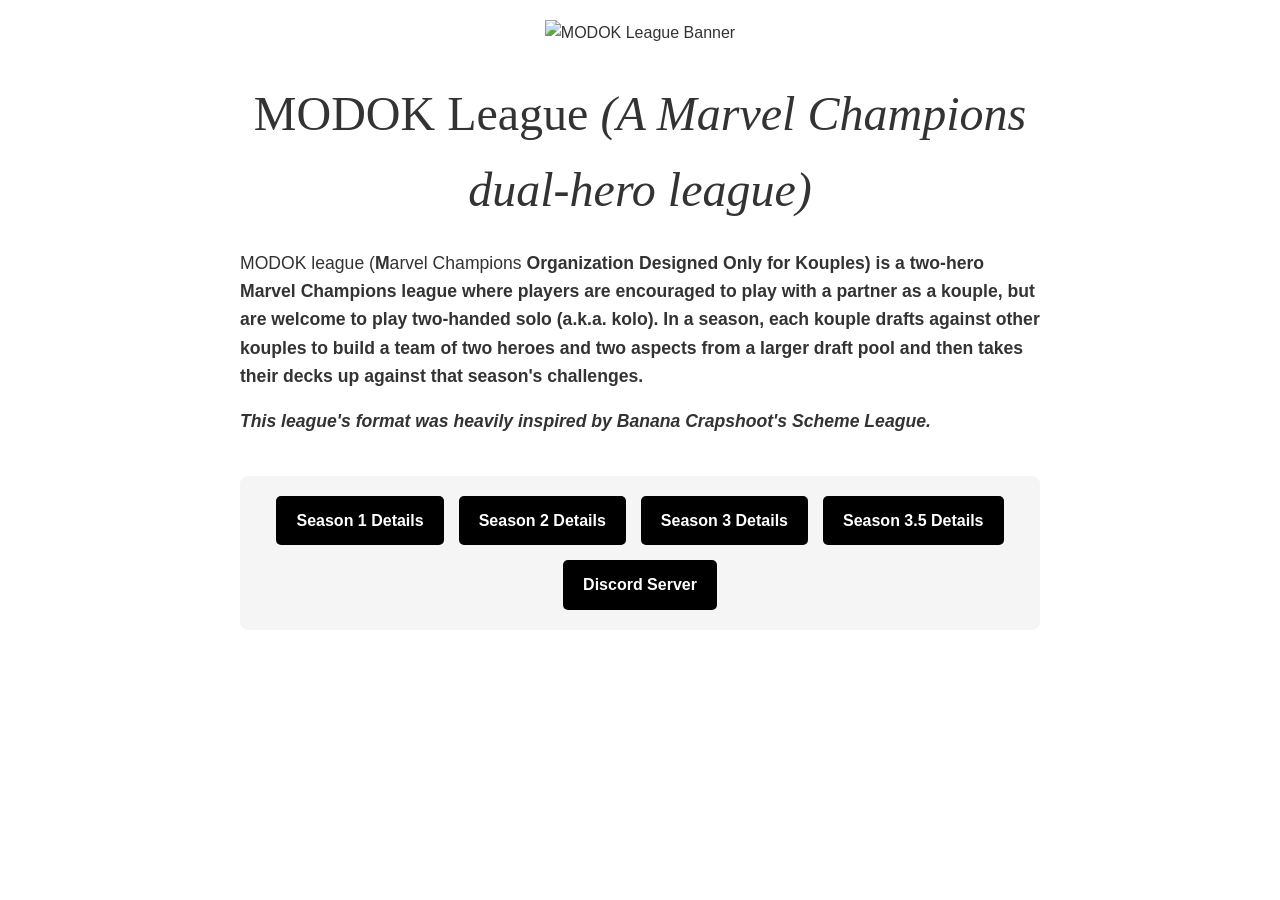
==== index.html @ 17ae80b0 "Update index.html" ====
<!DOCTYPE html>
<html lang="en">
<head>
    <meta charset="UTF-8">
    <meta name="viewport" content="width=device-width, initial-scale=1.0">
    <title>MODOK League</title>
    <style>
        body {
            font-family: Arial, sans-serif;
            max-width: 800px;
            margin: 0 auto;
            padding: 20px;
            line-height: 1.6;
            color: #333;
        }
        .banner {
            text-align: center;
            margin-bottom: 30px;
        }
        .banner img {
            max-width: 100%;
            height: auto;
        }
        .title {
            font-size: 2em;
            font-weight: bold;
            margin: 20px 0;
            text-align: center;
        }
        .content {
            font-size: 1.1em;
            margin: 20px 0;
        }
        .subtitle {
            font-style: italic;
            color: #666;
        }
        .navigation {
            margin-top: 40px;
            padding: 20px;
            background-color: #f5f5f5;
            border-radius: 8px;
        }
        .navigation h3 {
            margin-top: 0;
            color: #333;
            text-align: center;
            margin-bottom: 20px;
        }
        .nav-buttons {
            display: flex;
            flex-wrap: wrap;
            gap: 15px;
            justify-content: center;
        }
        .nav-button {
            display: inline-block;
            padding: 12px 20px;
            background-color: #000000;
            color: white;
            text-decoration: none;
            border-radius: 5px;
            transition: background-color 0.3s;
            font-weight: bold;
        }
        .nav-button:hover {
            background-color: #333333;
        }
        @media (max-width: 600px) {
            .nav-buttons {
                flex-direction: column;
                align-items: center;
            }
            .nav-button {
                width: 200px;
                text-align: center;
            }
        }
    </style>
</head>
<body>
    <div class="banner">
        <img src="https://modokleague.wordpress.com/wp-content/uploads/2024/06/unnamed.jpg" alt="MODOK League Banner">
    </div>
    
    <h1 class="title" style="font-family: Georgia, serif; font-size: 3em; font-weight: normal;">MODOK League <i>(A Marvel Champions dual-hero league)</i></h1>
  
    <div class="content">
        <p>MODOK league (<b>M</b>arvel Champions <b>O</b<\>rganization <b>D</b>esigned <b>O</b>nly for <b>K</b>ouples) is a two-hero Marvel Champions league where players are encouraged to play with a partner as a kouple, but are welcome to play two-handed solo (a.k.a. kolo). In a season, each kouple drafts against other kouples to build a team of two heroes and two aspects from a larger draft pool and then takes their decks up against that season's challenges.</p>
        
        <p><i>This league's format was heavily inspired by Banana Crapshoot's Scheme League.</i></p>
    </div>
    
    <div class="navigation">
        <div class="nav-buttons">
            <a href="https://bit.ly/modok1" class="nav-button" target="_blank">Season 1 Details</a>
            <a href="https://modokleague.wordpress.com/modok-league-season-02-nemesis-season/" class="nav-button" target="_blank">Season 2 Details</a>
            <a href="https://modokleague.wordpress.com/modok-league-season-03-big-bads-season/" class="nav-button" target="_blank">Season 3 Details</a>
            <a href="https://modokleague.github.io/s3.5/" class="nav-button" target="_blank">Season 3.5 Details</a>
            <a href="https://discord.gg/6b4zBfchhA" class="nav-button" target="_blank">Discord Server</a>
        </div>
    </div>
</body>
</html>
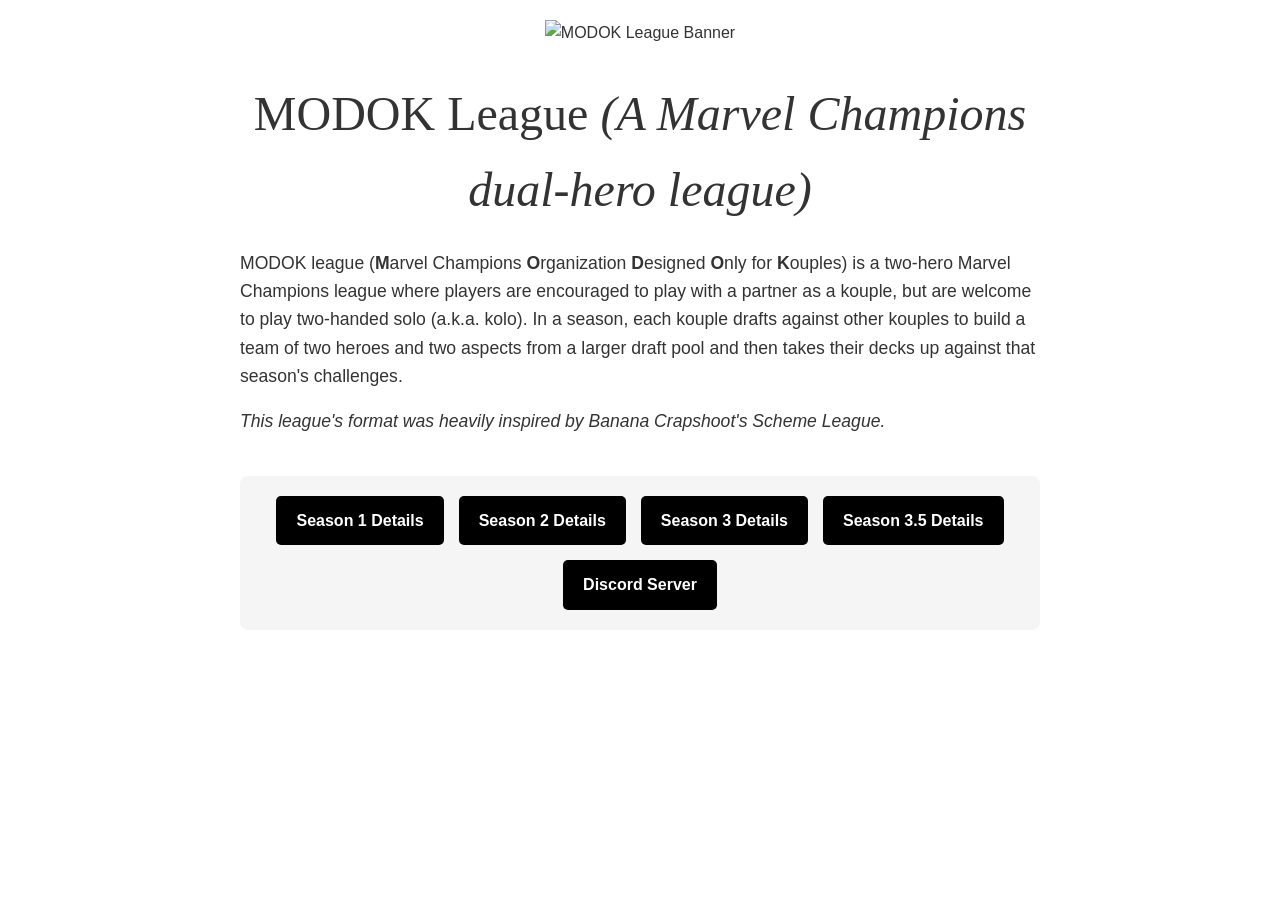
==== commit 9b868ca2: "Update index.html" ====
--- a/index.html
+++ b/index.html
@@ -86,7 +86,7 @@
     <h1 class="title" style="font-family: Georgia, serif; font-size: 3em; font-weight: normal;">MODOK League <i>(A Marvel Champions dual-hero league)</i></h1>
   
     <div class="content">
-        <p>MODOK league (<b>M</b>arvel Champions <b>O</b<\>rganization <b>D</b>esigned <b>O</b>nly for <b>K</b>ouples) is a two-hero Marvel Champions league where players are encouraged to play with a partner as a kouple, but are welcome to play two-handed solo (a.k.a. kolo). In a season, each kouple drafts against other kouples to build a team of two heroes and two aspects from a larger draft pool and then takes their decks up against that season's challenges.</p>
+        <p>MODOK league (<b>M</b>arvel Champions <b>O</b>rganization <b>D</b>esigned <b>O</b>nly for <b>K</b>ouples) is a two-hero Marvel Champions league where players are encouraged to play with a partner as a kouple, but are welcome to play two-handed solo (a.k.a. kolo). In a season, each kouple drafts against other kouples to build a team of two heroes and two aspects from a larger draft pool and then takes their decks up against that season's challenges.</p>
         
         <p><i>This league's format was heavily inspired by Banana Crapshoot's Scheme League.</i></p>
     </div>
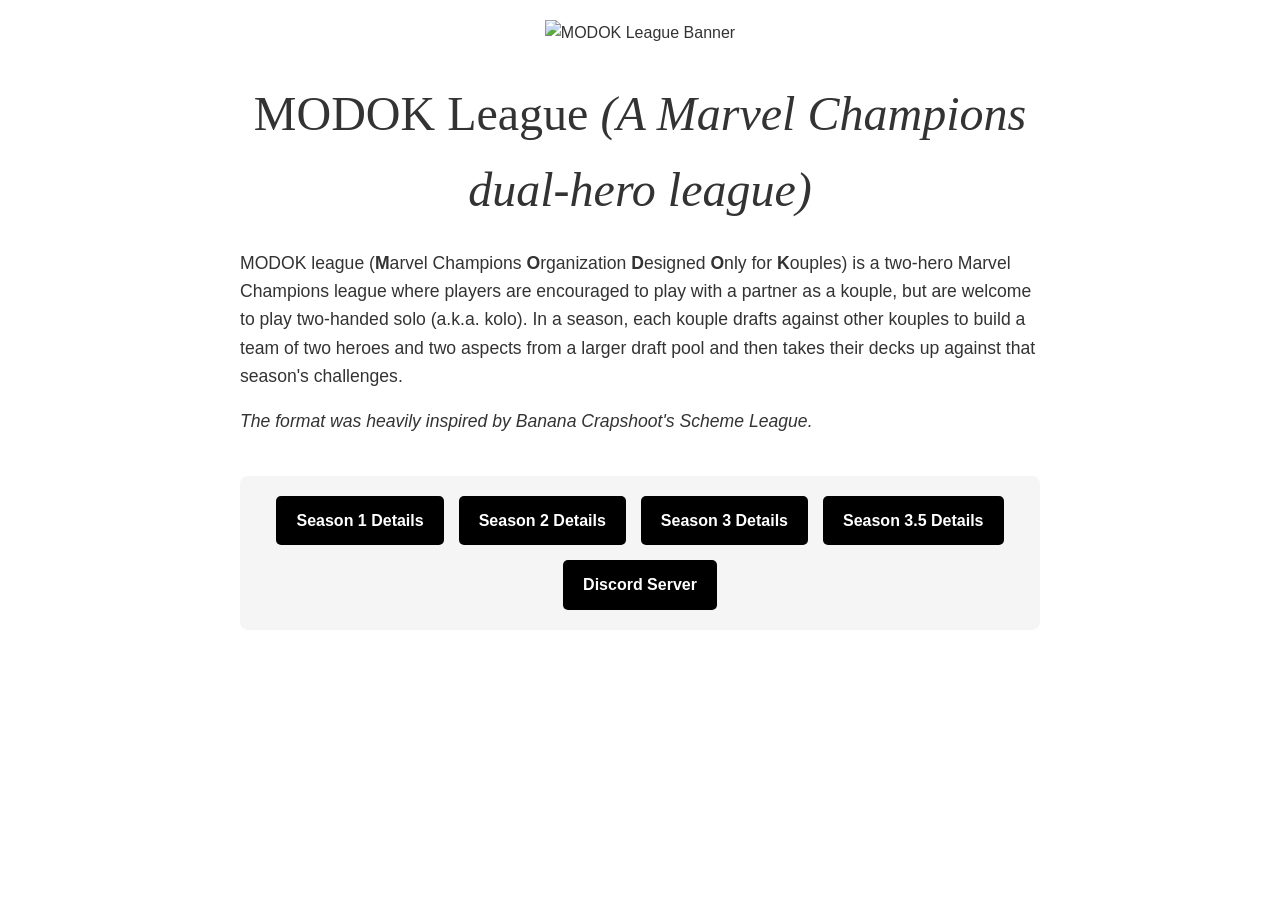
==== commit 012a2cfb: "Update index.html" ====
--- a/index.html
+++ b/index.html
@@ -88,7 +88,7 @@
     <div class="content">
         <p>MODOK league (<b>M</b>arvel Champions <b>O</b>rganization <b>D</b>esigned <b>O</b>nly for <b>K</b>ouples) is a two-hero Marvel Champions league where players are encouraged to play with a partner as a kouple, but are welcome to play two-handed solo (a.k.a. kolo). In a season, each kouple drafts against other kouples to build a team of two heroes and two aspects from a larger draft pool and then takes their decks up against that season's challenges.</p>
         
-        <p><i>This league's format was heavily inspired by Banana Crapshoot's Scheme League.</i></p>
+        <p><i>The format was heavily inspired by Banana Crapshoot's Scheme League.</i></p>
     </div>
     
     <div class="navigation">
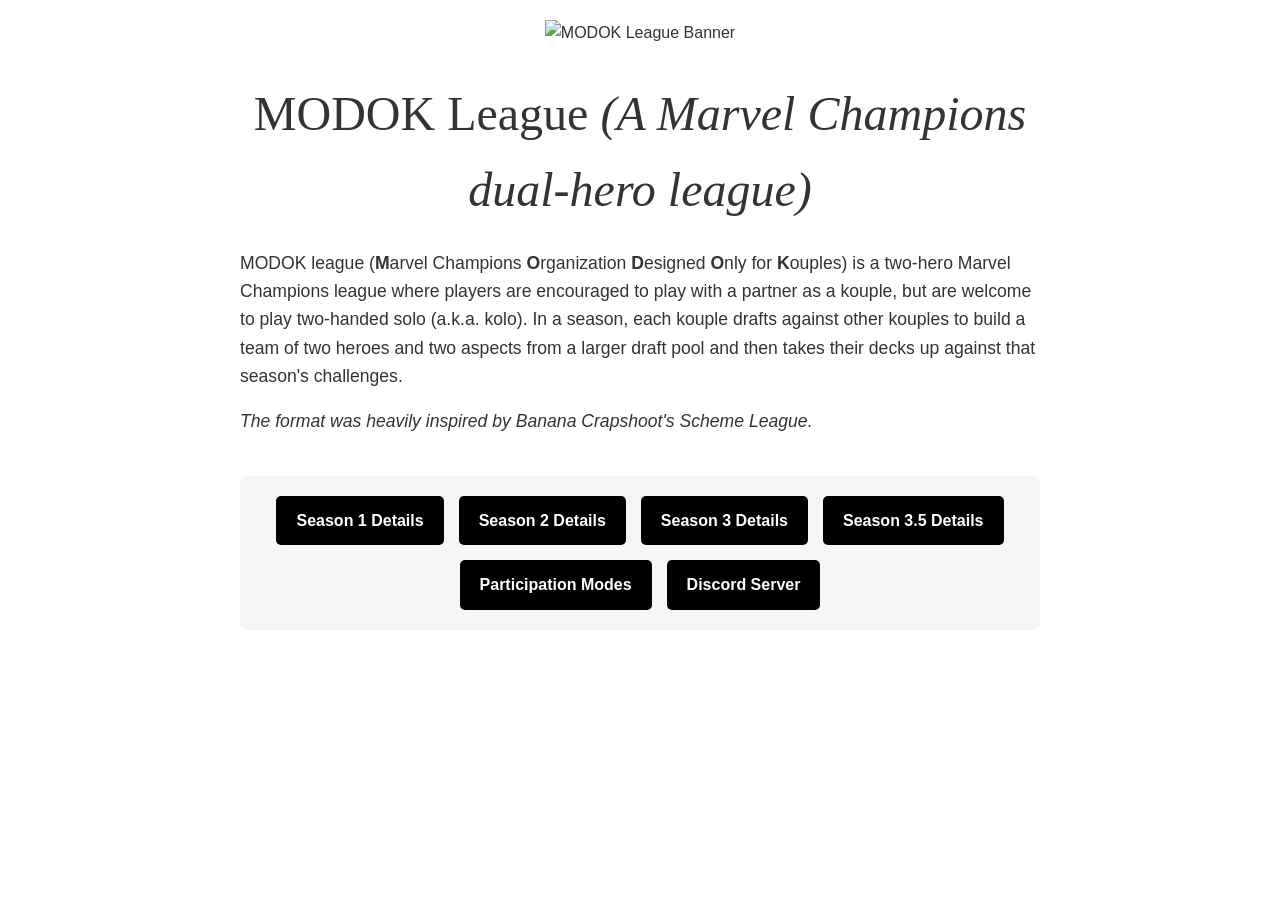
==== commit c85e4acc: "Add files via upload" ====
--- a/index.html
+++ b/index.html
@@ -97,8 +97,9 @@
             <a href="https://modokleague.wordpress.com/modok-league-season-02-nemesis-season/" class="nav-button" target="_blank">Season 2 Details</a>
             <a href="https://modokleague.wordpress.com/modok-league-season-03-big-bads-season/" class="nav-button" target="_blank">Season 3 Details</a>
             <a href="https://modokleague.github.io/s3.5/" class="nav-button" target="_blank">Season 3.5 Details</a>
+            <a href="https://modokleague.github.io/participation.html" class="nav-button" target="_blank">Participation Modes</a>
             <a href="https://discord.gg/6b4zBfchhA" class="nav-button" target="_blank">Discord Server</a>
         </div>
     </div>
 </body>
-</html>
+</html>
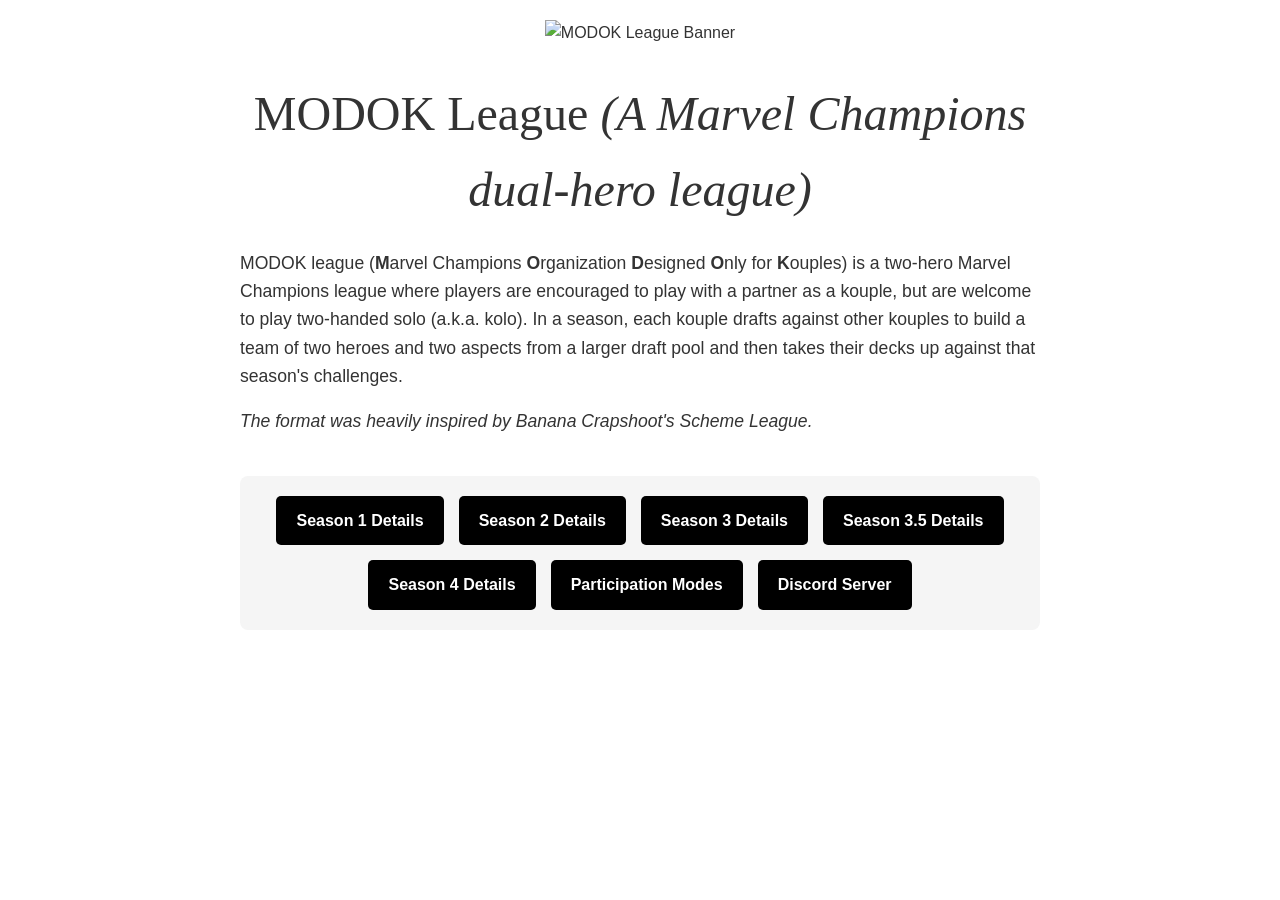
==== commit 7fc2df69: "Update index.html" ====
--- a/index.html
+++ b/index.html
@@ -97,9 +97,10 @@
             <a href="https://modokleague.wordpress.com/modok-league-season-02-nemesis-season/" class="nav-button" target="_blank">Season 2 Details</a>
             <a href="https://modokleague.wordpress.com/modok-league-season-03-big-bads-season/" class="nav-button" target="_blank">Season 3 Details</a>
             <a href="https://modokleague.github.io/s3.5/" class="nav-button" target="_blank">Season 3.5 Details</a>
+            <a href="https://modokleague.github.io/s4/" class="nav-button" target="_blank">Season 4 Details</a>
             <a href="https://modokleague.github.io/participation.html" class="nav-button" target="_blank">Participation Modes</a>
             <a href="https://discord.gg/6b4zBfchhA" class="nav-button" target="_blank">Discord Server</a>
         </div>
     </div>
 </body>
-</html>+</html>
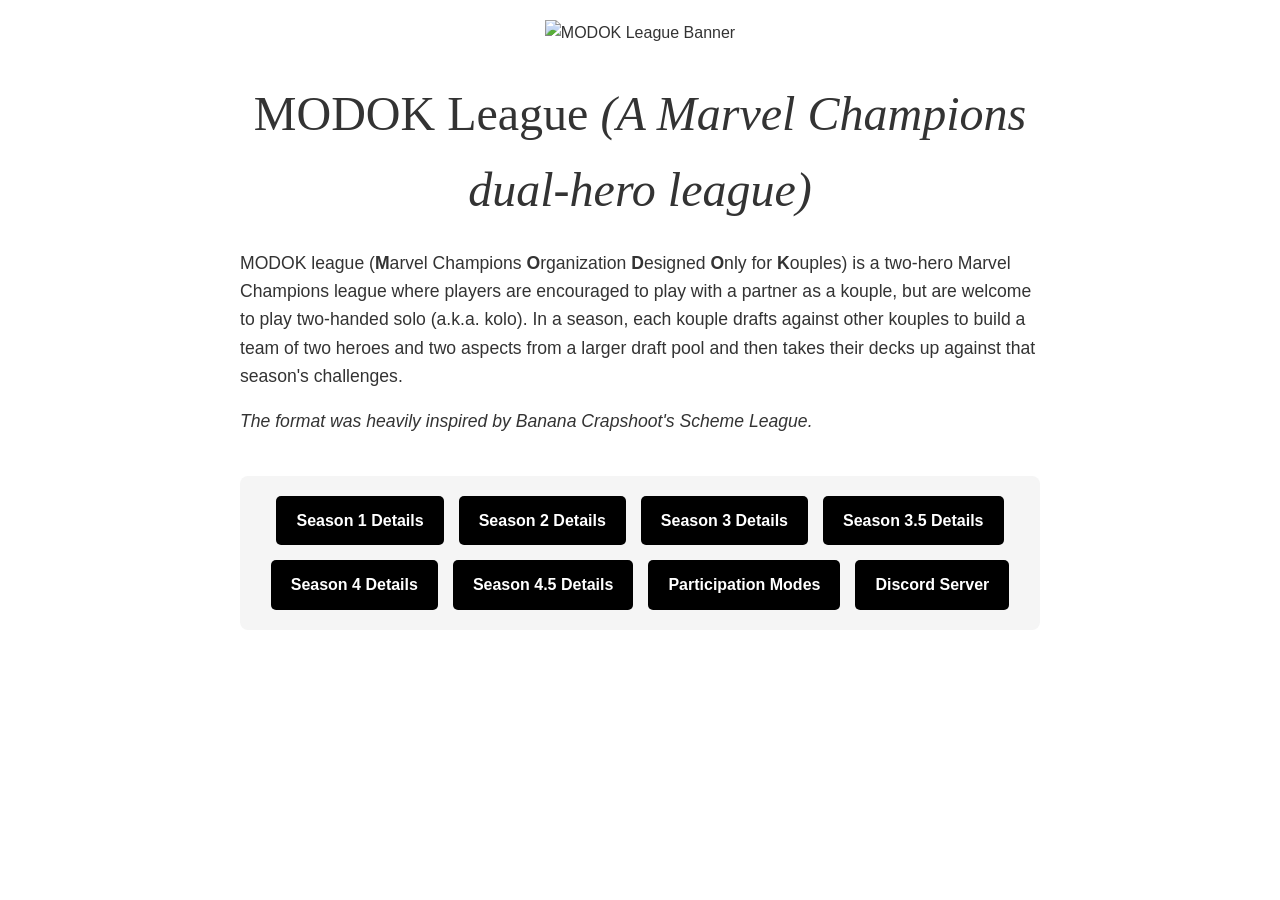
==== commit c4b54217: "Update index.html" ====
--- a/index.html
+++ b/index.html
@@ -98,6 +98,7 @@
             <a href="https://modokleague.wordpress.com/modok-league-season-03-big-bads-season/" class="nav-button" target="_blank">Season 3 Details</a>
             <a href="https://modokleague.github.io/s3.5/" class="nav-button" target="_blank">Season 3.5 Details</a>
             <a href="https://modokleague.github.io/s4/" class="nav-button" target="_blank">Season 4 Details</a>
+            <a href="https://modokleague.github.io/s4.5/" class="nav-button" target="_blank">Season 4.5 Details</a>
             <a href="https://modokleague.github.io/participation.html" class="nav-button" target="_blank">Participation Modes</a>
             <a href="https://discord.gg/6b4zBfchhA" class="nav-button" target="_blank">Discord Server</a>
         </div>
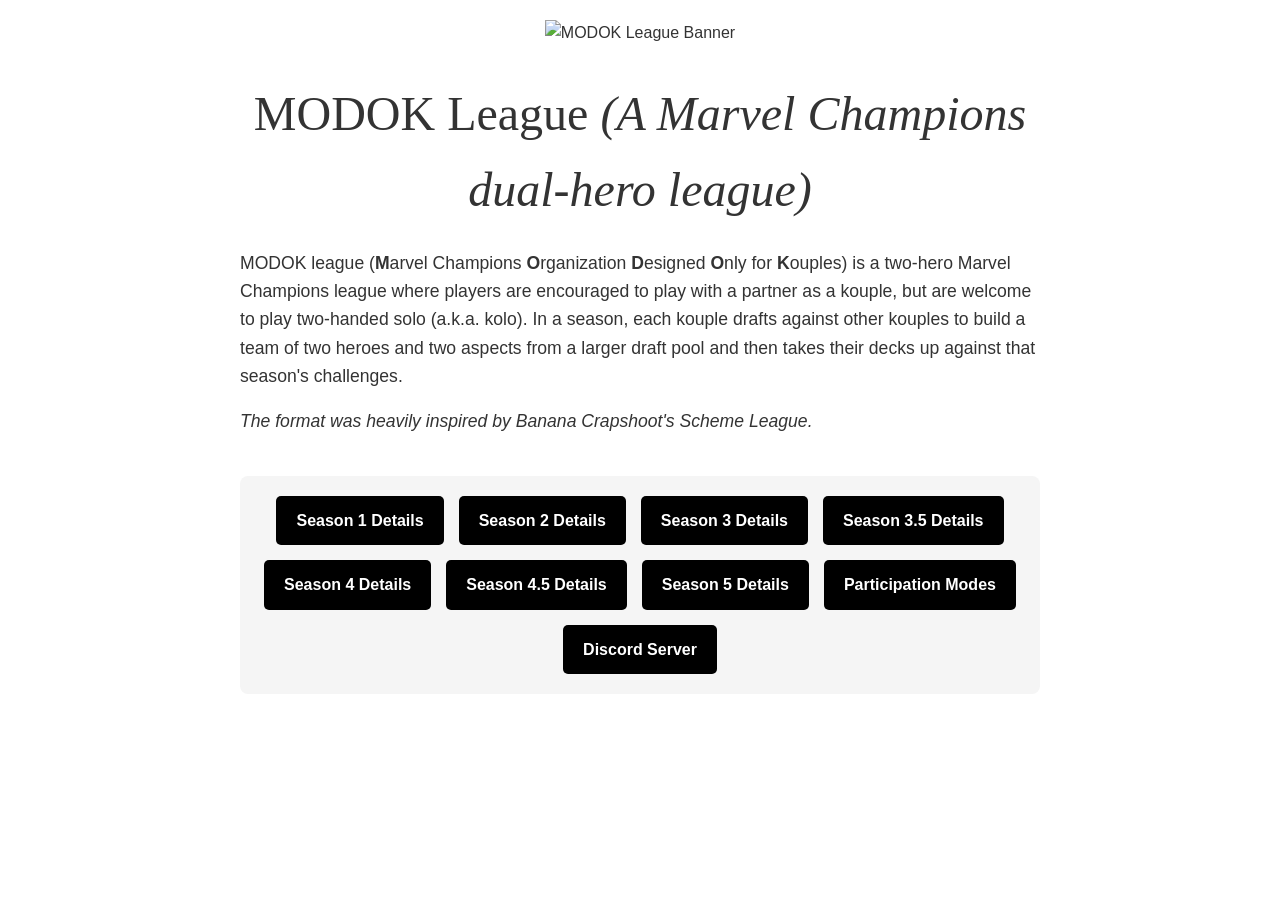
==== commit 7a707103: "Update index.html" ====
--- a/index.html
+++ b/index.html
@@ -99,6 +99,7 @@
             <a href="https://modokleague.github.io/s3.5/" class="nav-button" target="_blank">Season 3.5 Details</a>
             <a href="https://modokleague.github.io/s4/" class="nav-button" target="_blank">Season 4 Details</a>
             <a href="https://modokleague.github.io/s4.5/" class="nav-button" target="_blank">Season 4.5 Details</a>
+            <a href="https://modokleague.github.io/s5/" class="nav-button" target="_blank">Season 5 Details</a>
             <a href="https://modokleague.github.io/participation.html" class="nav-button" target="_blank">Participation Modes</a>
             <a href="https://discord.gg/6b4zBfchhA" class="nav-button" target="_blank">Discord Server</a>
         </div>
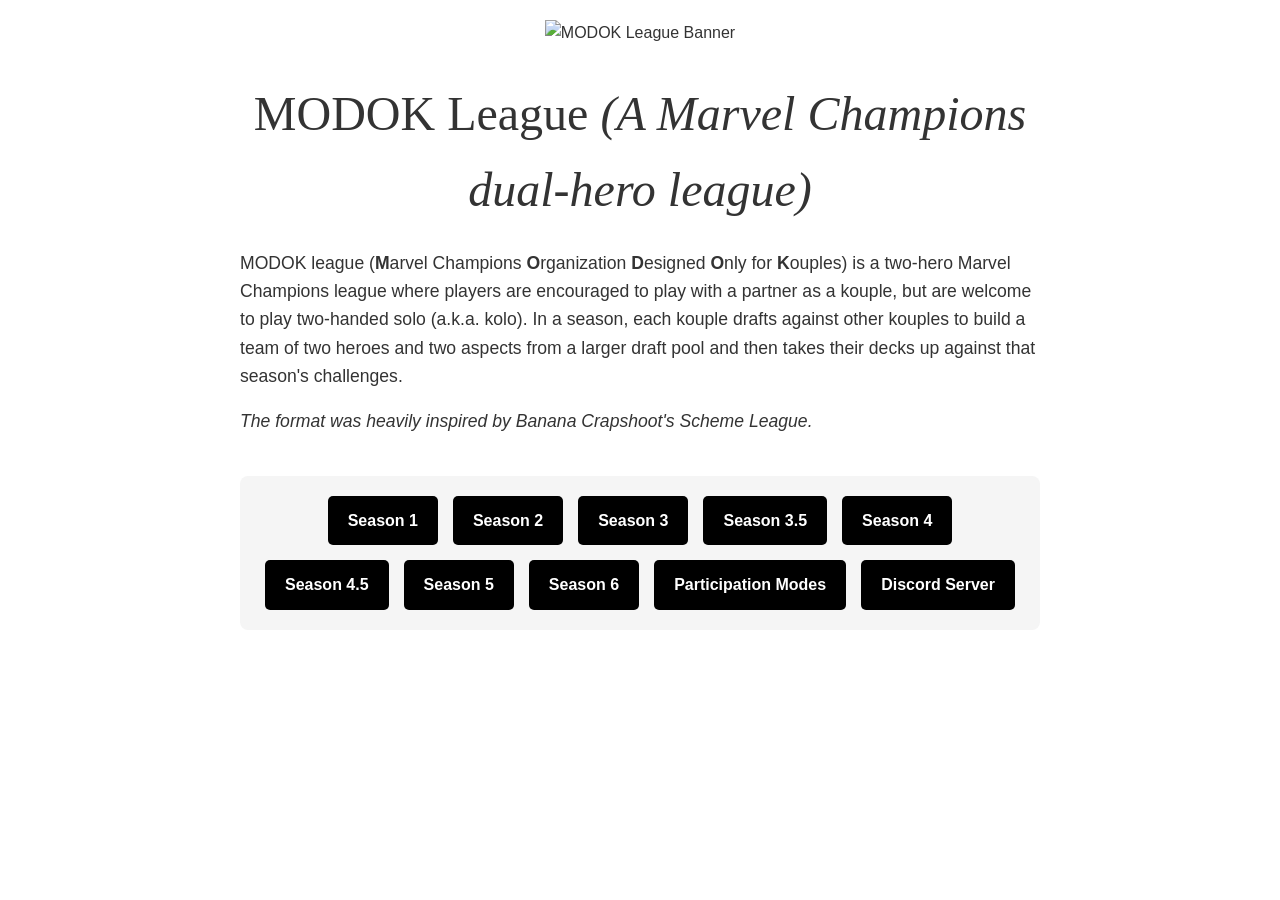
==== commit ffedf107: "Update index.html" ====
--- a/index.html
+++ b/index.html
@@ -93,13 +93,14 @@
     
     <div class="navigation">
         <div class="nav-buttons">
-            <a href="https://bit.ly/modok1" class="nav-button" target="_blank">Season 1 Details</a>
-            <a href="https://modokleague.wordpress.com/modok-league-season-02-nemesis-season/" class="nav-button" target="_blank">Season 2 Details</a>
-            <a href="https://modokleague.wordpress.com/modok-league-season-03-big-bads-season/" class="nav-button" target="_blank">Season 3 Details</a>
-            <a href="https://modokleague.github.io/s3.5/" class="nav-button" target="_blank">Season 3.5 Details</a>
-            <a href="https://modokleague.github.io/s4/" class="nav-button" target="_blank">Season 4 Details</a>
-            <a href="https://modokleague.github.io/s4.5/" class="nav-button" target="_blank">Season 4.5 Details</a>
-            <a href="https://modokleague.github.io/s5/" class="nav-button" target="_blank">Season 5 Details</a>
+            <a href="https://bit.ly/modok1" class="nav-button" target="_blank">Season 1</a>
+            <a href="https://modokleague.wordpress.com/modok-league-season-02-nemesis-season/" class="nav-button" target="_blank">Season 2</a>
+            <a href="https://modokleague.wordpress.com/modok-league-season-03-big-bads-season/" class="nav-button" target="_blank">Season 3</a>
+            <a href="https://modokleague.github.io/s3.5/" class="nav-button" target="_blank">Season 3.5</a>
+            <a href="https://modokleague.github.io/s4/" class="nav-button" target="_blank">Season 4</a>
+            <a href="https://modokleague.github.io/s4.5/" class="nav-button" target="_blank">Season 4.5</a>
+            <a href="https://modokleague.github.io/s5/" class="nav-button" target="_blank">Season 5</a>
+            <a href="https://modokleague.github.io/s6/" class="nav-button" target="_blank">Season 6</a>
             <a href="https://modokleague.github.io/participation.html" class="nav-button" target="_blank">Participation Modes</a>
             <a href="https://discord.gg/6b4zBfchhA" class="nav-button" target="_blank">Discord Server</a>
         </div>
